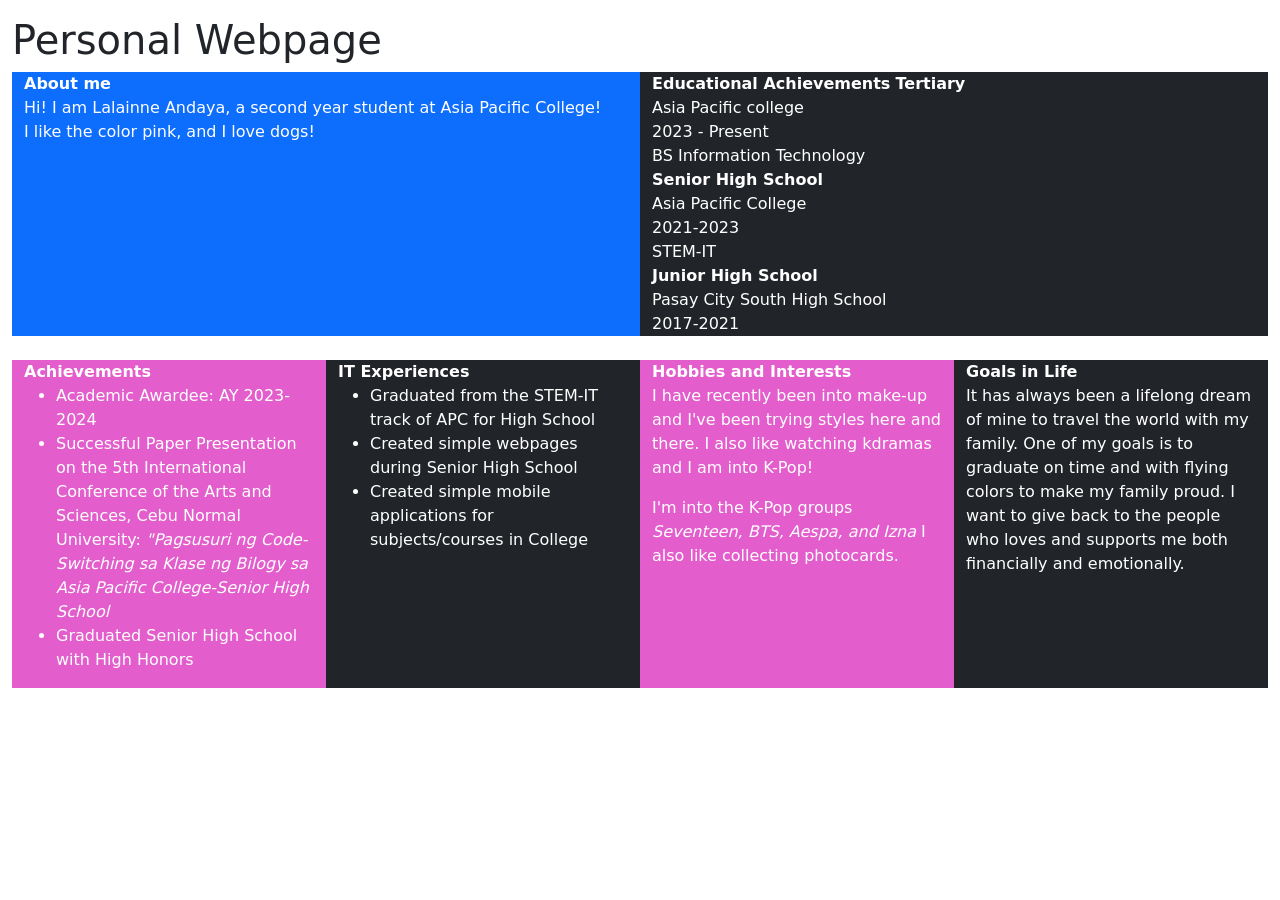
==== home/index.html @ f6cd2fc2 "pink" ====
<!DOCTYPE html>
<html lang="en">
<head>
<title>Bootstrap Example</title>
  <meta charset="utf-8">
  <meta name="viewport" content="width=device-width, initial-scale=1">
  <link href="https://cdn.jsdelivr.net/npm/bootstrap@5.3.3/dist/css/bootstrap.min.css" rel="stylesheet">
  <script src="https://cdn.jsdelivr.net/npm/bootstrap@5.3.3/dist/js/bootstrap.bundle.min.js"></script>
</head>
<body>
    <div class="container-fluid mt-3">
        <h1>Personal Webpage</h1>
        
        <div class="container-fluid">
          <div class="row">
            <div class="col-md text-bg-primary"><strong>About me </strong>
                <p>Hi! I am Lalainne Andaya, a second year student at Asia Pacific College!
                <br>I like the color pink, and I love dogs!
            </div>
            <div class="col-md bg-dark text-white style="background-color: rgb(227, 93, 205);><strong>Educational Achievements</strong>
                    <strong>Tertiary</strong>
                    <br>Asia Pacific college <br>2023 - Present
                    <br>BS Information Technology
                    <br><strong>Senior High School</strong>
                    <br>Asia Pacific College
                    <br>2021-2023
                    <br>STEM-IT
                    <br><strong>Junior High School</strong>
                    <br>Pasay City South High School
                    <br>2017-2021
            </div>
          </div>  
        </div>
        <br>
        
        <div class="container-fluid">
          <div class="row">
            <div class="col-md text-white" style="background-color: rgb(227, 93, 205);"><strong>Achievements</strong>
                <ul>
                    <li>Academic Awardee: AY 2023-2024</li>
                    <li>Successful Paper Presentation on the 5th International
                        Conference of the Arts and Sciences, Cebu Normal University: 
                        <i>"Pagsusuri ng Code-Switching sa Klase ng Bilogy sa Asia Pacific College-Senior High School</i>
                    </li>
                    <li>Graduated Senior High School with High Honors</li>
                </ul>
            </div>

            <div class="col-md bg-dark text-white"><strong>IT Experiences</strong>
                <ul>
                    <li>Graduated from the STEM-IT track of APC for High School</li>
                    <li>Created simple webpages during Senior High School</li>
                    <li>Created simple mobile applications for subjects/courses in College</li>
                </ul>
            </div>

            <div class="col-md text-white" style="background-color: rgb(227, 93, 205);"><strong>Hobbies and Interests</strong>
                <p>
                    I have recently been into make-up and I've been trying styles here and there. I also like watching kdramas and I am into K-Pop!
                </p>
                <p>
                    I'm into the K-Pop groups <i>Seventeen, BTS, Aespa, and Izna</i>
                    I also like collecting photocards.
                </p>

            </div>
            <div class="col-md bg-dark text-white"><strong>Goals in Life</strong>
                <p>
                    It has always been a lifelong dream of mine to travel the world with my family.
                    One of my goals is to graduate on time and with flying colors
                    to make my family proud. I want to give back to the people who loves and supports me both financially and
                    emotionally.
                </p>
            </div>
          </div>  
        </div>
      </div>
</body>
</html>
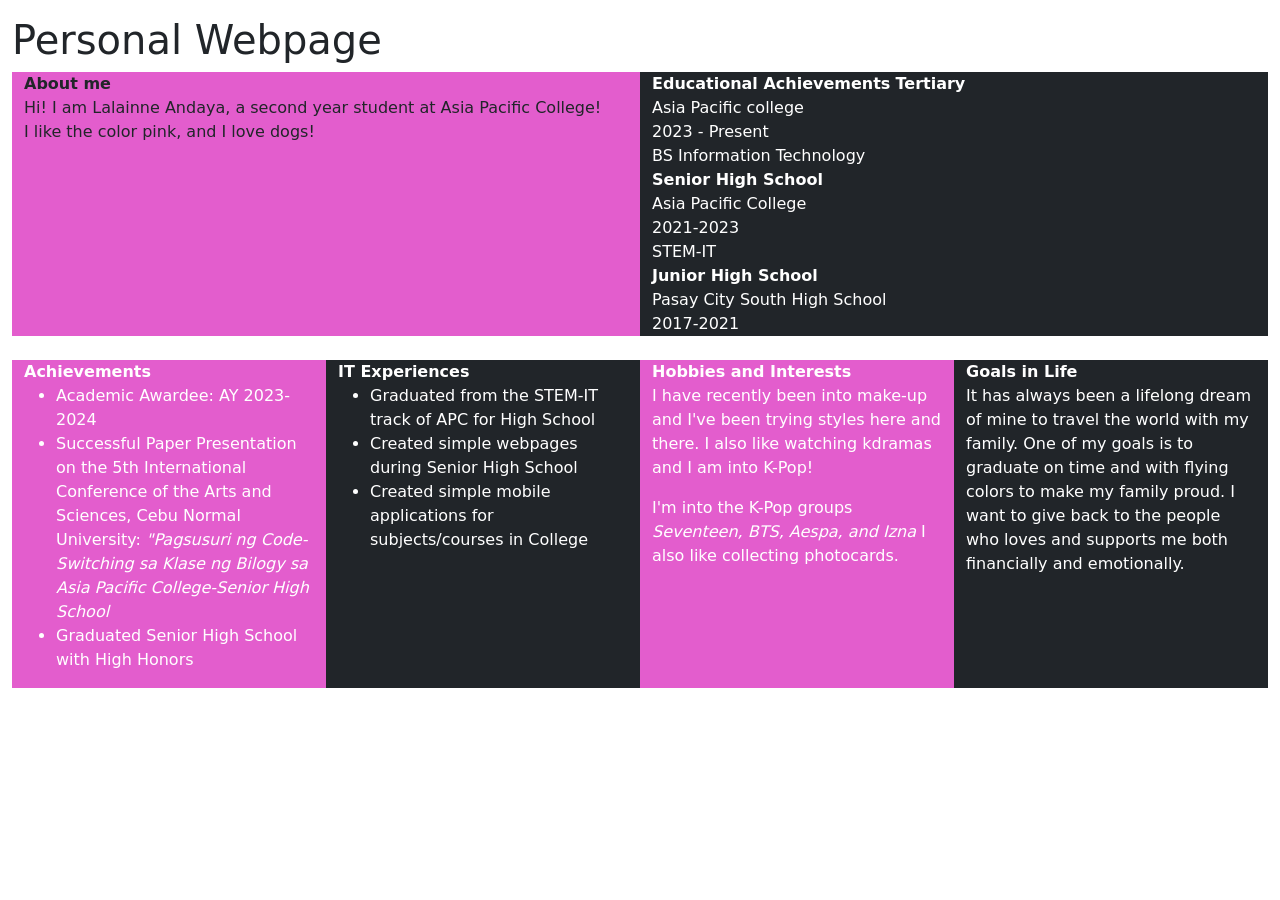
==== commit 27cd9f4f: "edit pink" ====
--- a/home/index.html
+++ b/home/index.html
@@ -13,11 +13,11 @@
         
         <div class="container-fluid">
           <div class="row">
-            <div class="col-md text-bg-primary"><strong>About me </strong>
+            <div class="col-md" style="background-color: rgb(227, 93, 205);"><strong>About me </strong>
                 <p>Hi! I am Lalainne Andaya, a second year student at Asia Pacific College!
                 <br>I like the color pink, and I love dogs!
             </div>
-            <div class="col-md bg-dark text-white style="background-color: rgb(227, 93, 205);><strong>Educational Achievements</strong>
+            <div class="col-md bg-dark text-white"><strong>Educational Achievements</strong>
                     <strong>Tertiary</strong>
                     <br>Asia Pacific college <br>2023 - Present
                     <br>BS Information Technology
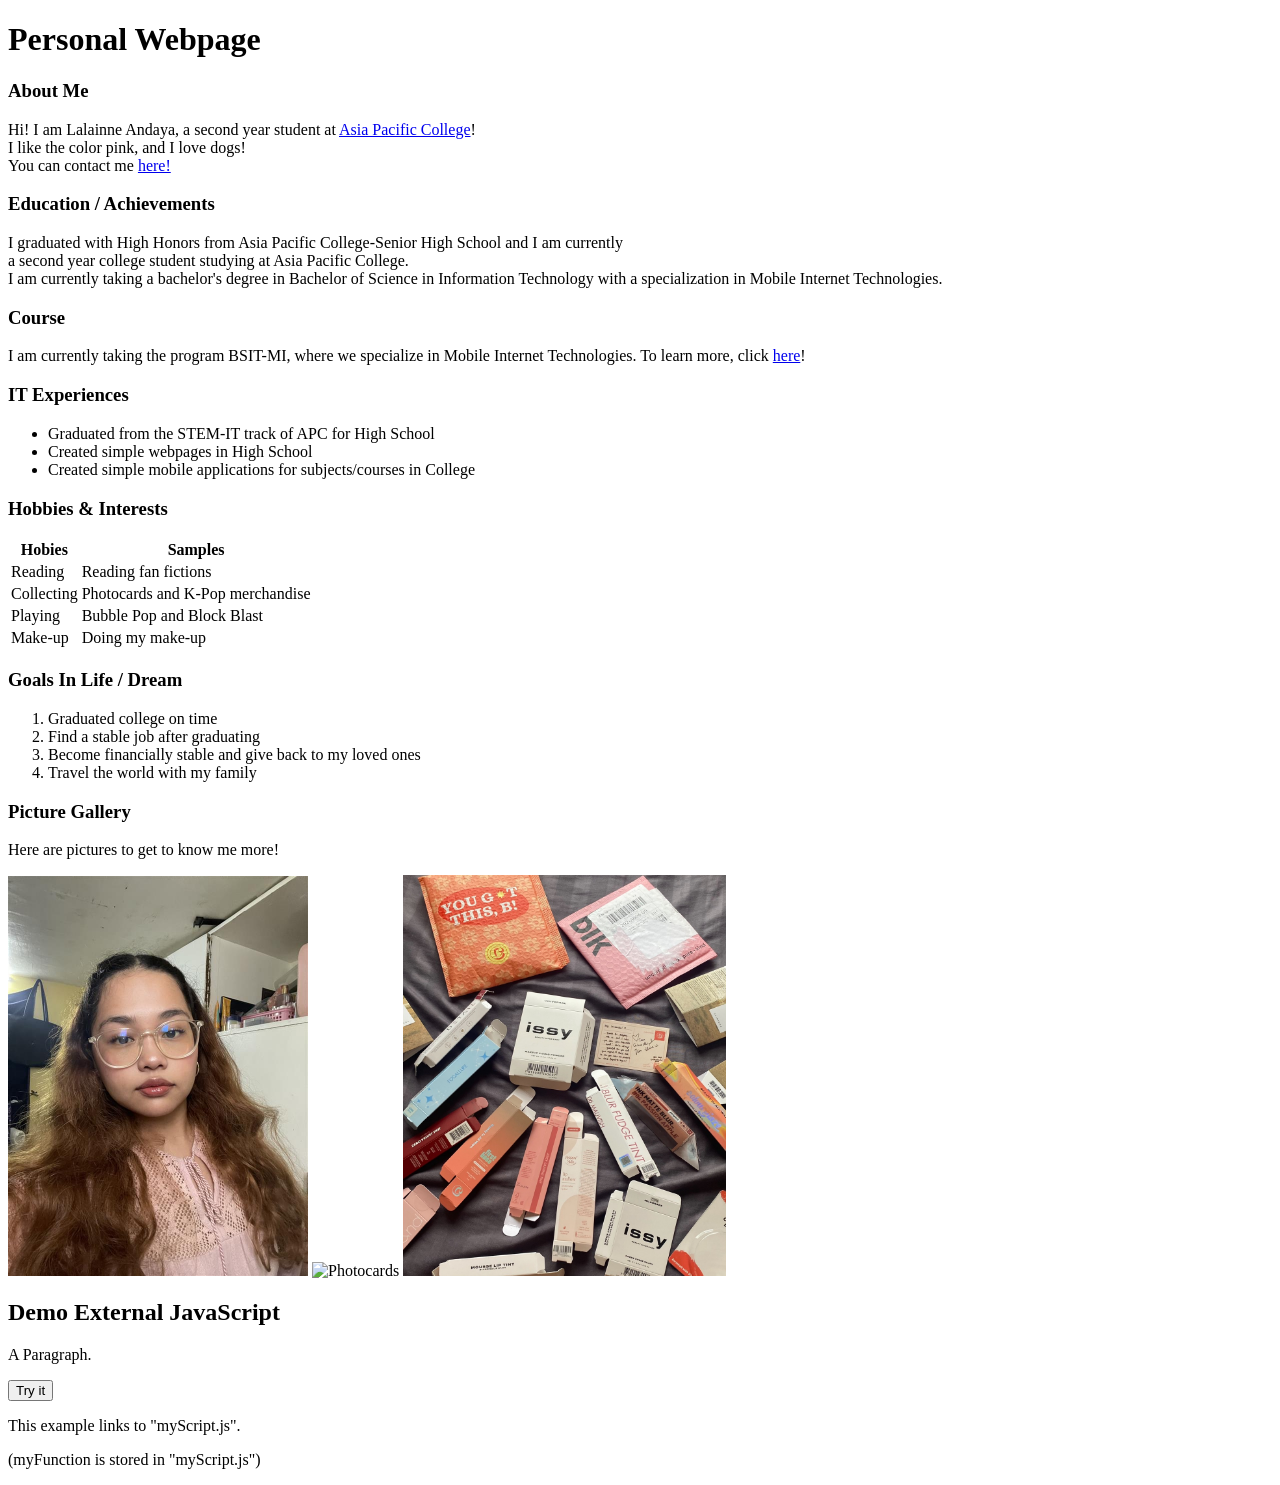
==== commit daa6c173: "added js" ====
--- a/home/index.html
+++ b/home/index.html
@@ -1,79 +1,118 @@
 <!DOCTYPE html>
-<html lang="en">
+<html>
 <head>
-<title>Bootstrap Example</title>
-  <meta charset="utf-8">
-  <meta name="viewport" content="width=device-width, initial-scale=1">
-  <link href="https://cdn.jsdelivr.net/npm/bootstrap@5.3.3/dist/css/bootstrap.min.css" rel="stylesheet">
-  <script src="https://cdn.jsdelivr.net/npm/bootstrap@5.3.3/dist/js/bootstrap.bundle.min.js"></script>
+<title>WEBPROG Personal Webpage</title>
 </head>
+  
 <body>
-    <div class="container-fluid mt-3">
-        <h1>Personal Webpage</h1>
+    <h1>Personal Webpage</h1>
+        <div>
+            <h3>About Me</h3>
+                <p>Hi! I am Lalainne Andaya, a second year student at <a href="https://www.apc.edu.ph/">Asia Pacific College</a>!
+                    <br>I like the color pink, and I love dogs!
+                    <br> You can contact me <a href="https://www.linkedin.com/in/lalainne-andaya/">here!</a>
+                </p>
+        </div>
+
+
+        <div> 
+            <h3>Education / Achievements</h3>
+                <p> I graduated with High Honors from Asia Pacific College-Senior High School and I am currently 
+                    <br>a second year college student studying at Asia Pacific College. 
+                    <br> I am currently taking a bachelor's degree in Bachelor of Science in Information Technology with a specialization in Mobile Internet Technologies.
+                </p>
+        </div>
+
+
+        <div>
+            <h3>Course</h3>
+                <p>I am currently taking the program BSIT-MI, where we specialize in Mobile Internet Technologies. To learn more, click <a href="https://www.apc.edu.ph/programs/socit/bs-information-technology/">here</a>!</p>
+        </div>
         
-        <div class="container-fluid">
-          <div class="row">
-            <div class="col-md" style="background-color: rgb(227, 93, 205);"><strong>About me </strong>
-                <p>Hi! I am Lalainne Andaya, a second year student at Asia Pacific College!
-                <br>I like the color pink, and I love dogs!
-            </div>
-            <div class="col-md bg-dark text-white"><strong>Educational Achievements</strong>
-                    <strong>Tertiary</strong>
-                    <br>Asia Pacific college <br>2023 - Present
-                    <br>BS Information Technology
-                    <br><strong>Senior High School</strong>
-                    <br>Asia Pacific College
-                    <br>2021-2023
-                    <br>STEM-IT
-                    <br><strong>Junior High School</strong>
-                    <br>Pasay City South High School
-                    <br>2017-2021
-            </div>
-          </div>  
+
+        <div>
+            <h3>IT Experiences</h3>
+                <p> 
+                    <ul>
+                        <li>Graduated from the STEM-IT track of APC for High School</li>
+                        <li>Created simple webpages in High School</li>
+                        <li>Created simple mobile applications for subjects/courses in College</li>
+                    </ul> 
+                </p> 
         </div>
-        <br>
-        
-        <div class="container-fluid">
-          <div class="row">
-            <div class="col-md text-white" style="background-color: rgb(227, 93, 205);"><strong>Achievements</strong>
-                <ul>
-                    <li>Academic Awardee: AY 2023-2024</li>
-                    <li>Successful Paper Presentation on the 5th International
-                        Conference of the Arts and Sciences, Cebu Normal University: 
-                        <i>"Pagsusuri ng Code-Switching sa Klase ng Bilogy sa Asia Pacific College-Senior High School</i>
-                    </li>
-                    <li>Graduated Senior High School with High Honors</li>
-                </ul>
-            </div>
 
-            <div class="col-md bg-dark text-white"><strong>IT Experiences</strong>
-                <ul>
-                    <li>Graduated from the STEM-IT track of APC for High School</li>
-                    <li>Created simple webpages during Senior High School</li>
-                    <li>Created simple mobile applications for subjects/courses in College</li>
-                </ul>
-            </div>
 
-            <div class="col-md text-white" style="background-color: rgb(227, 93, 205);"><strong>Hobbies and Interests</strong>
+        <div>
+            <h3>Hobbies & Interests</h3>
+                <p> 
+                    <table>
+                        <thead>
+                            <tr>
+                                <th>Hobies</th>
+                                <th>Samples</th>
+    
+                            </tr>
+                        </thead>
+
+                        <tbody>
+                            <tr>
+                                <td>Reading</td>
+                                <td>Reading fan fictions</td>
+                            </tr>
+    
+                            <tr> 
+                                <td>Collecting</td>
+                                <td>Photocards and K-Pop merchandise</td>
+                            </tr>
+    
+                            <tr>                            
+                                <td>Playing</td>
+                                <td>Bubble Pop and Block Blast</td></tr>
+                            </tr>
+    
+                            <tr>
+                                <td>Make-up</td>
+                                <td>Doing my make-up</td>
+                            </tr>
+                        </tbody>
+                        
+                    </table>
+        </div>
+
+        <div>
+            <h3>Goals In Life / Dream</h3>
                 <p>
-                    I have recently been into make-up and I've been trying styles here and there. I also like watching kdramas and I am into K-Pop!
+                    <ol>
+                        <li>Graduated college on time</li>
+                        <li>Find a stable job after graduating</li>
+                        <li>Become financially stable and give back to my loved ones</li>
+                        <li>Travel the world with my family</li>
+                    </ol> 
                 </p>
+        </div>
+            
+
+        <div>
+            <h3>Picture Gallery</h3>
                 <p>
-                    I'm into the K-Pop groups <i>Seventeen, BTS, Aespa, and Izna</i>
-                    I also like collecting photocards.
+                    Here are pictures to get to know me more!
                 </p>
+                <img src="me.jpg" alt="Me" width="300" width="400">
+                <img src="https://i.pinimg.com/736x/0c/61/1a/0c611a91c63fdabeb8994aff8714286a.jpg" alt="Photocards" width="300" height="400">
+                <img src="makeup.jpg" alt="Make-up products" width="323" width="400">
+        </div>
 
-            </div>
-            <div class="col-md bg-dark text-white"><strong>Goals in Life</strong>
-                <p>
-                    It has always been a lifelong dream of mine to travel the world with my family.
-                    One of my goals is to graduate on time and with flying colors
-                    to make my family proud. I want to give back to the people who loves and supports me both financially and
-                    emotionally.
-                </p>
-            </div>
-          </div>  
-        </div>
-      </div>
+        <h2>Demo External JavaScript</h2>
+
+    <p id="demo">A Paragraph.</p>
+
+    <button type="button" onclick="myFunction()">Try it</button>
+
+    <p>This example links to "myScript.js".</p>
+    <p>(myFunction is stored in "myScript.js")</p>
+
+    <script src="myScript.js"></script>
+
 </body>
+  
 </html>
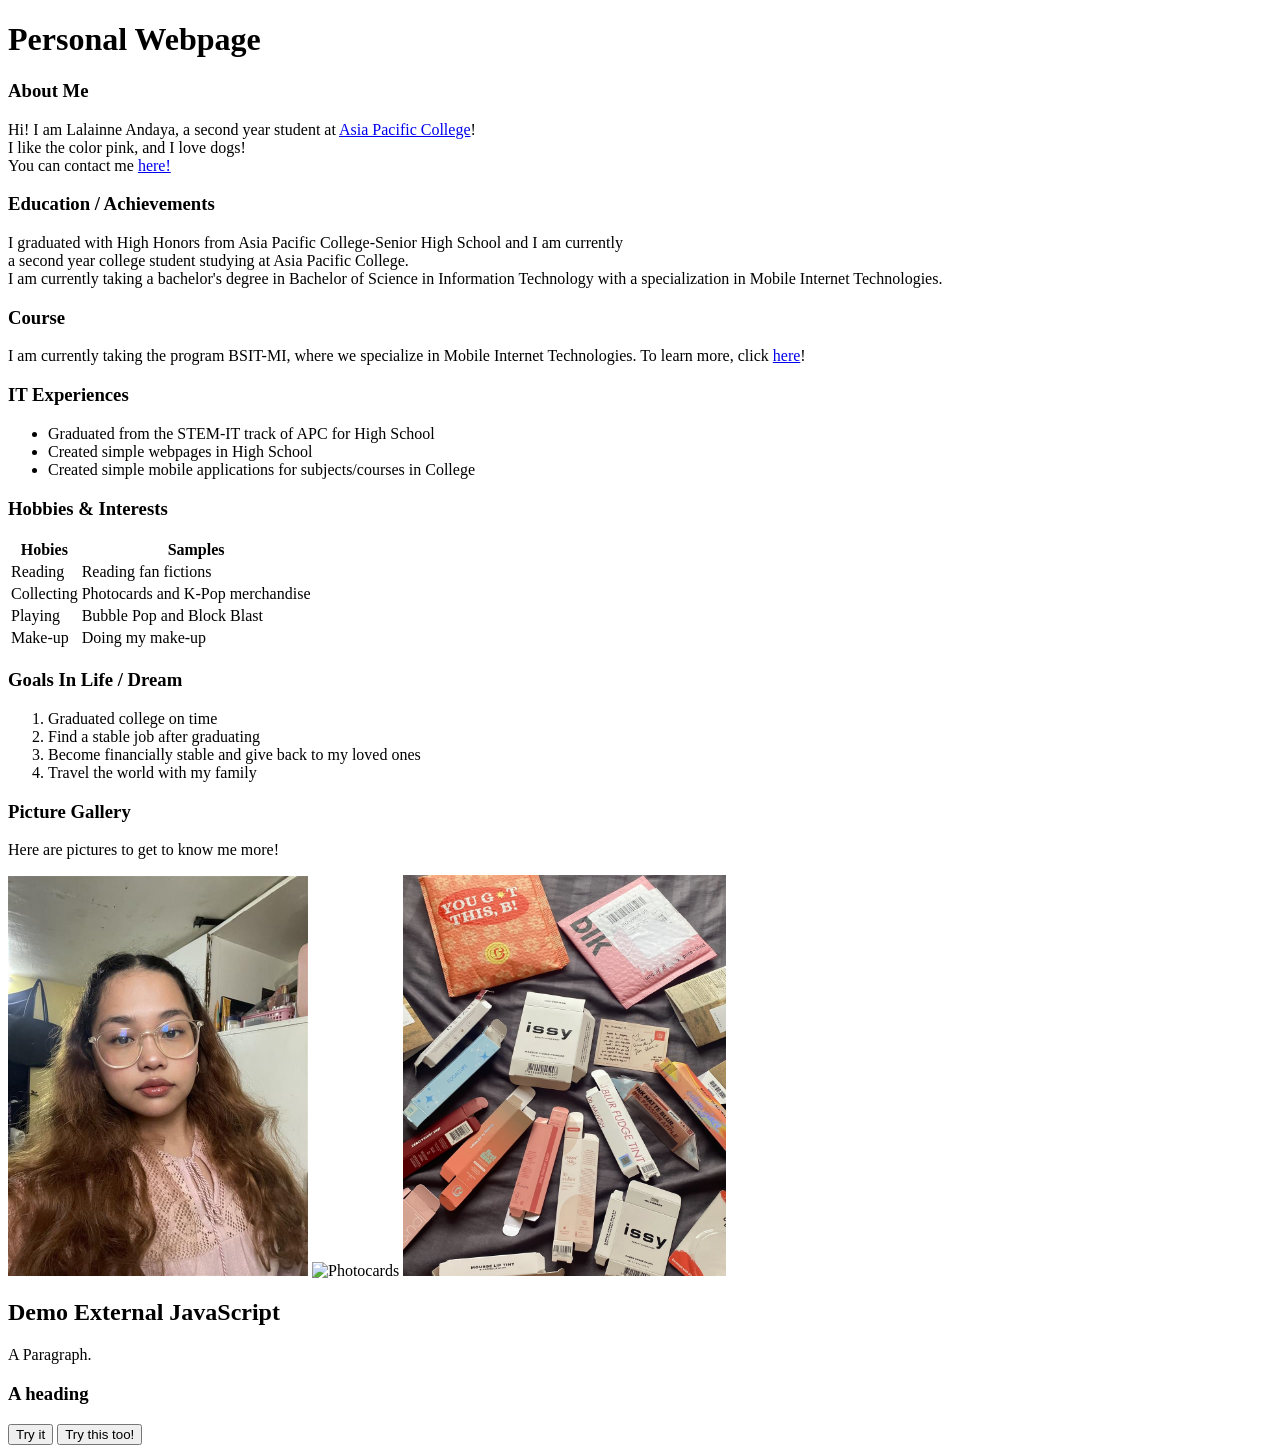
==== commit 9d7666d0: "added js" ====
--- a/home/index.html
+++ b/home/index.html
@@ -3,6 +3,8 @@
 <head>
 <title>WEBPROG Personal Webpage</title>
 </head>
+
+
   
 <body>
     <h1>Personal Webpage</h1>
@@ -104,14 +106,14 @@
 
         <h2>Demo External JavaScript</h2>
 
-    <p id="demo">A Paragraph.</p>
-
-    <button type="button" onclick="myFunction()">Try it</button>
-
-    <p>This example links to "myScript.js".</p>
-    <p>(myFunction is stored in "myScript.js")</p>
-
-    <script src="myScript.js"></script>
+        <p id="demo">A Paragraph.</p>
+        <h3 id="id1">A heading</h3>
+        
+        <button type="button" onclick="myFunction()">Try it</button>
+        <button type="button" onclick="document.getElementById('id1').style.color = 'red'">
+            Try this too!</button>
+    
+        <script src="mySctipt.js"></script>
 
 </body>
   
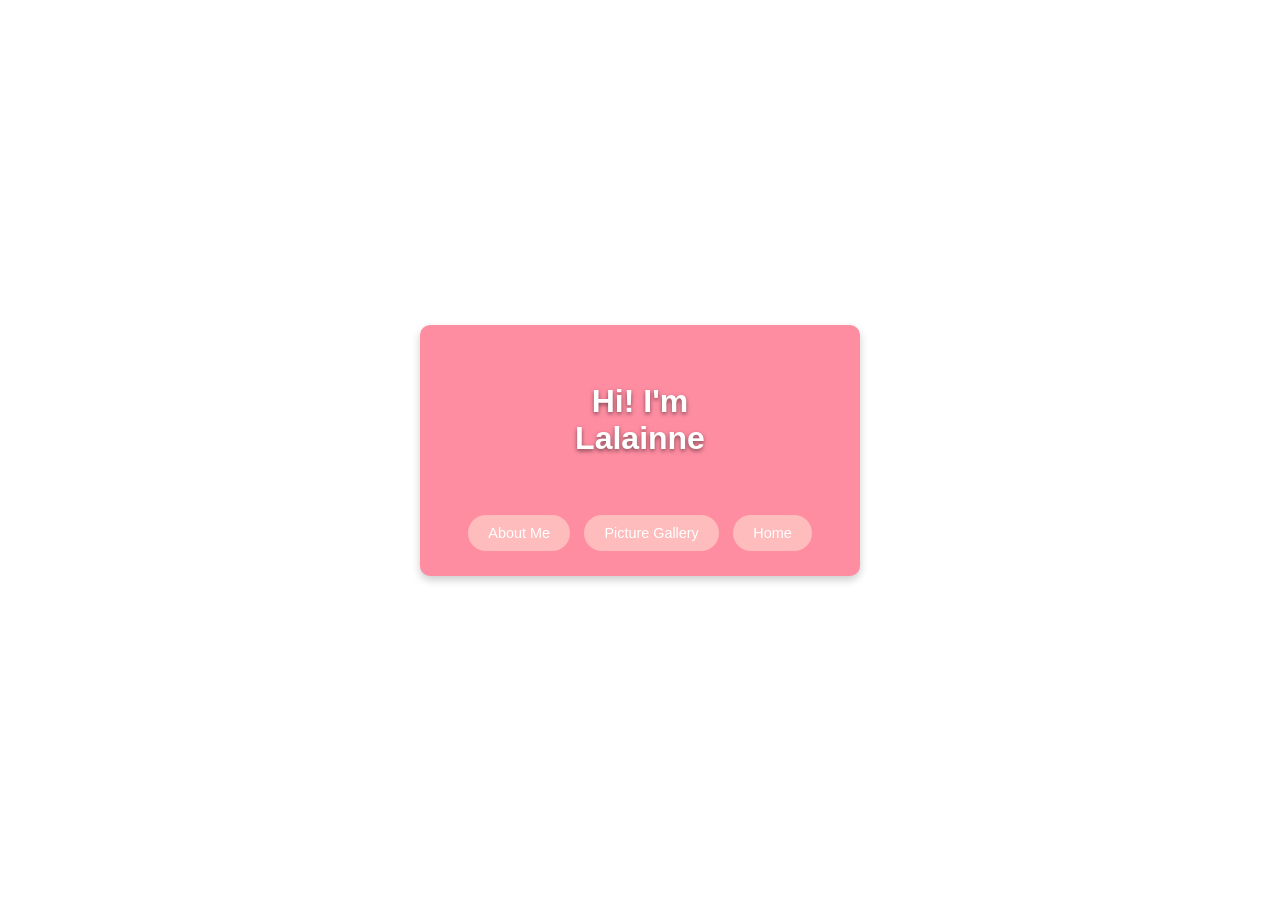
==== commit fd78e9c9: "added a main card and a background image" ====
--- a/home/index.html
+++ b/home/index.html
@@ -1,120 +1,23 @@
 <!DOCTYPE html>
-<html>
+<html lang="en">
 <head>
-<title>WEBPROG Personal Webpage</title>
+    <meta charset="UTF-8">
+    <meta name="viewport" content="width=device-width, initial-scale=1.0">
+    <title>Welcome Page</title>
+    <link rel="stylesheet" href="css/style.css">
 </head>
-
-
-  
 <body>
-    <h1>Personal Webpage</h1>
-        <div>
-            <h3>About Me</h3>
-                <p>Hi! I am Lalainne Andaya, a second year student at <a href="https://www.apc.edu.ph/">Asia Pacific College</a>!
-                    <br>I like the color pink, and I love dogs!
-                    <br> You can contact me <a href="https://www.linkedin.com/in/lalainne-andaya/">here!</a>
-                </p>
+    <div class="background">
+        <div class="card">
+            <div class="image-section">
+                <div class="welcome-text">Hi! I'm Lalainne</div>
+            </div>
+            <div class="button-section">
+                <button class="btn">About Me</button>
+                <button class="btn">Picture Gallery</button>
+                <button class="btn">Home</button>
+            </div>
         </div>
-
-
-        <div> 
-            <h3>Education / Achievements</h3>
-                <p> I graduated with High Honors from Asia Pacific College-Senior High School and I am currently 
-                    <br>a second year college student studying at Asia Pacific College. 
-                    <br> I am currently taking a bachelor's degree in Bachelor of Science in Information Technology with a specialization in Mobile Internet Technologies.
-                </p>
-        </div>
-
-
-        <div>
-            <h3>Course</h3>
-                <p>I am currently taking the program BSIT-MI, where we specialize in Mobile Internet Technologies. To learn more, click <a href="https://www.apc.edu.ph/programs/socit/bs-information-technology/">here</a>!</p>
-        </div>
-        
-
-        <div>
-            <h3>IT Experiences</h3>
-                <p> 
-                    <ul>
-                        <li>Graduated from the STEM-IT track of APC for High School</li>
-                        <li>Created simple webpages in High School</li>
-                        <li>Created simple mobile applications for subjects/courses in College</li>
-                    </ul> 
-                </p> 
-        </div>
-
-
-        <div>
-            <h3>Hobbies & Interests</h3>
-                <p> 
-                    <table>
-                        <thead>
-                            <tr>
-                                <th>Hobies</th>
-                                <th>Samples</th>
-    
-                            </tr>
-                        </thead>
-
-                        <tbody>
-                            <tr>
-                                <td>Reading</td>
-                                <td>Reading fan fictions</td>
-                            </tr>
-    
-                            <tr> 
-                                <td>Collecting</td>
-                                <td>Photocards and K-Pop merchandise</td>
-                            </tr>
-    
-                            <tr>                            
-                                <td>Playing</td>
-                                <td>Bubble Pop and Block Blast</td></tr>
-                            </tr>
-    
-                            <tr>
-                                <td>Make-up</td>
-                                <td>Doing my make-up</td>
-                            </tr>
-                        </tbody>
-                        
-                    </table>
-        </div>
-
-        <div>
-            <h3>Goals In Life / Dream</h3>
-                <p>
-                    <ol>
-                        <li>Graduated college on time</li>
-                        <li>Find a stable job after graduating</li>
-                        <li>Become financially stable and give back to my loved ones</li>
-                        <li>Travel the world with my family</li>
-                    </ol> 
-                </p>
-        </div>
-            
-
-        <div>
-            <h3>Picture Gallery</h3>
-                <p>
-                    Here are pictures to get to know me more!
-                </p>
-                <img src="me.jpg" alt="Me" width="300" width="400">
-                <img src="https://i.pinimg.com/736x/0c/61/1a/0c611a91c63fdabeb8994aff8714286a.jpg" alt="Photocards" width="300" height="400">
-                <img src="makeup.jpg" alt="Make-up products" width="323" width="400">
-        </div>
-
-        <h2>Demo External JavaScript</h2>
-
-        <p id="demo">A Paragraph.</p>
-        <h3 id="id1">A heading</h3>
-        
-        <button type="button" onclick="myFunction()">Try it</button>
-        <button type="button" onclick="document.getElementById('id1').style.color = 'red'">
-            Try this too!</button>
-    
-        <script src="mySctipt.js"></script>
-
+    </div>
 </body>
-  
 </html>
--- a/home/css/style.css
+++ b/home/css/style.css
@@ -0,0 +1,69 @@
+* {
+    margin: 0;
+    padding: 0;
+    font-family: Arial, sans-serif;
+}
+
+body {
+    background-image: url(../images/bg.png); 
+    background-size: cover; 
+    background-position: center; 
+    background-repeat: no-repeat; 
+    height: 100vh;
+    display: flex;
+    align-items: center;
+    justify-content: center;
+    position: relative;
+    overflow: hidden;
+}
+
+
+.card {
+    background-color: #ff8da2;
+    width: 400px;
+    border-radius: 10px;
+    box-shadow: 0 4px 8px rgba(0, 0, 0, 0.2);
+    text-align: center;
+    padding: 20px;
+}
+
+.image-section {
+    background: url("https://i.pinimg.com/736x/ef/90/af/ef90afeaa4e03c3ec8b698decc153bbc.jpg") no-repeat center;
+    background-size: cover;
+    height: 150px;
+    border-radius: 10px;
+    position: relative;
+}
+
+.welcome-text {
+    position: absolute;
+    top: 50%;
+    left: 50%;
+    transform: translate(-50%, -50%);
+    font-size: 2rem;
+    font-weight: bold;
+    color: white;
+    text-shadow: 0 2px 4px rgba(0, 0, 0, 0.5);
+}
+
+.button-section {
+    margin-top: 15px;
+}
+
+.btn {
+    background-color: #ffbcbc;
+    border: none;
+    color: white;
+    padding: 10px 20px;
+    margin: 5px;
+    border-radius: 20px;
+    cursor: pointer;
+    font-size: 0.9rem;
+    transition: all 0.3s ease;
+}
+
+.btn:hover {
+    background-color: #fe5a78;
+    transform: translateY(-3px);
+}
+
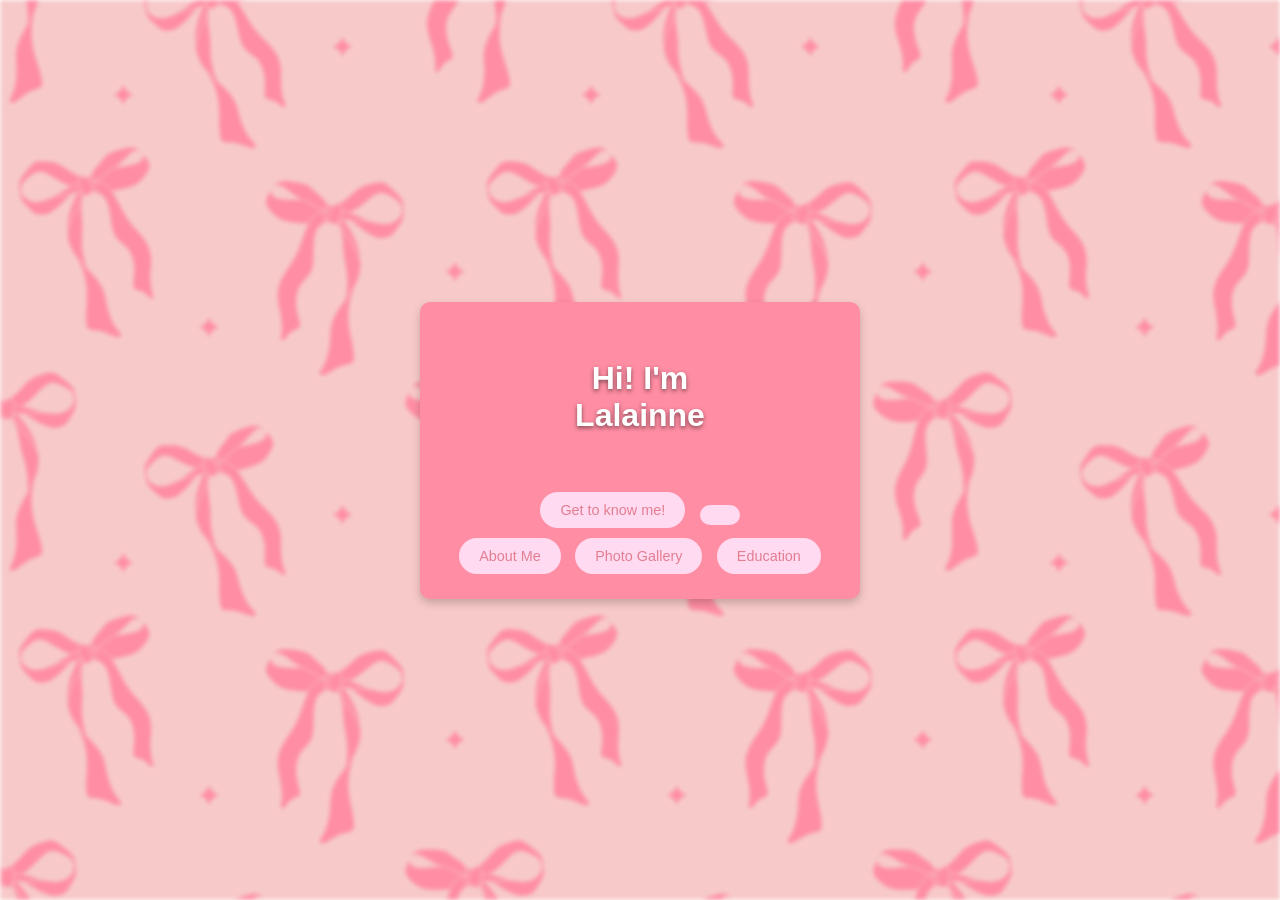
==== commit 3f2b5993: "Update index.html" ====
--- a/home/index.html
+++ b/home/index.html
@@ -5,18 +5,34 @@
     <meta name="viewport" content="width=device-width, initial-scale=1.0">
     <title>Welcome Page</title>
     <link rel="stylesheet" href="css/style.css">
+    <script src="js/script.js" defer></script>
 </head>
 <body>
     <div class="background">
         <div class="card">
+            <!--Welcome image with text-->
             <div class="image-section">
                 <div class="welcome-text">Hi! I'm Lalainne</div>
             </div>
+
             <div class="button-section">
-                <button class="btn">About Me</button>
-                <button class="btn">Picture Gallery</button>
-                <button class="btn">Home</button>
+                <!--Initial buttons-->
+                <button class="btn gtkm-btn" id="getToKnowMeBtn">Get to know me!</button>
+                <button class="btn home-btn" id="homeBtn"></button>
             </div>
+
+            
+            <!--Buttons under gtkm-->
+            <div class="gtkm-btns">
+                <button id="aboutMeBtn" class="btn">About Me</button>
+                <button id="galleryBtn" class="btn">Photo Gallery</button>
+                <button id="educationBtn" class="btn">Education</button>
+            </div>
+
+
+            <!--Expand when gtkm is clicked-->
+            <div id="contentDisplay" class="content" style="display: none;"></div>
+
         </div>
     </div>
 </body>
--- a/home/css/style.css
+++ b/home/css/style.css
@@ -2,24 +2,36 @@
     margin: 0;
     padding: 0;
     font-family: Arial, sans-serif;
+    color: #E37E91;
 }
 
 body {
-    background-image: url(../images/bg.png); 
-    background-size: cover; 
-    background-position: center; 
-    background-repeat: no-repeat; 
+    position: relative;
     height: 100vh;
     display: flex;
     align-items: center;
     justify-content: center;
-    position: relative;
     overflow: hidden;
+}
+
+body::before {
+    content: "";
+    position: absolute;
+    top: 0;
+    left: 0;
+    right: 0;
+    bottom: 0;
+    background-image: url(../images/bg.png); 
+    background-size: cover;
+    background-position: center;
+    filter: blur(2px); 
+    z-index: -1; 
+
 }
 
 
 .card {
-    background-color: #ff8da2;
+    background-color: #FF8DA3;
     width: 400px;
     border-radius: 10px;
     box-shadow: 0 4px 8px rgba(0, 0, 0, 0.2);
@@ -28,7 +40,7 @@
 }
 
 .image-section {
-    background: url("https://i.pinimg.com/736x/ef/90/af/ef90afeaa4e03c3ec8b698decc153bbc.jpg") no-repeat center;
+    background: url("https://i.pinimg.com/originals/71/47/62/71476294e8d1bfb9ae869acdd28e60b0.gif") no-repeat center;
     background-size: cover;
     height: 150px;
     border-radius: 10px;
@@ -51,9 +63,9 @@
 }
 
 .btn {
-    background-color: #ffbcbc;
+    background-color: #FFDAF1;
     border: none;
-    color: white;
+    color: #E37E91;
     padding: 10px 20px;
     margin: 5px;
     border-radius: 20px;
@@ -64,6 +76,7 @@
 
 .btn:hover {
     background-color: #fe5a78;
+    color: #FFDAF1;
     transform: translateY(-3px);
 }
 
